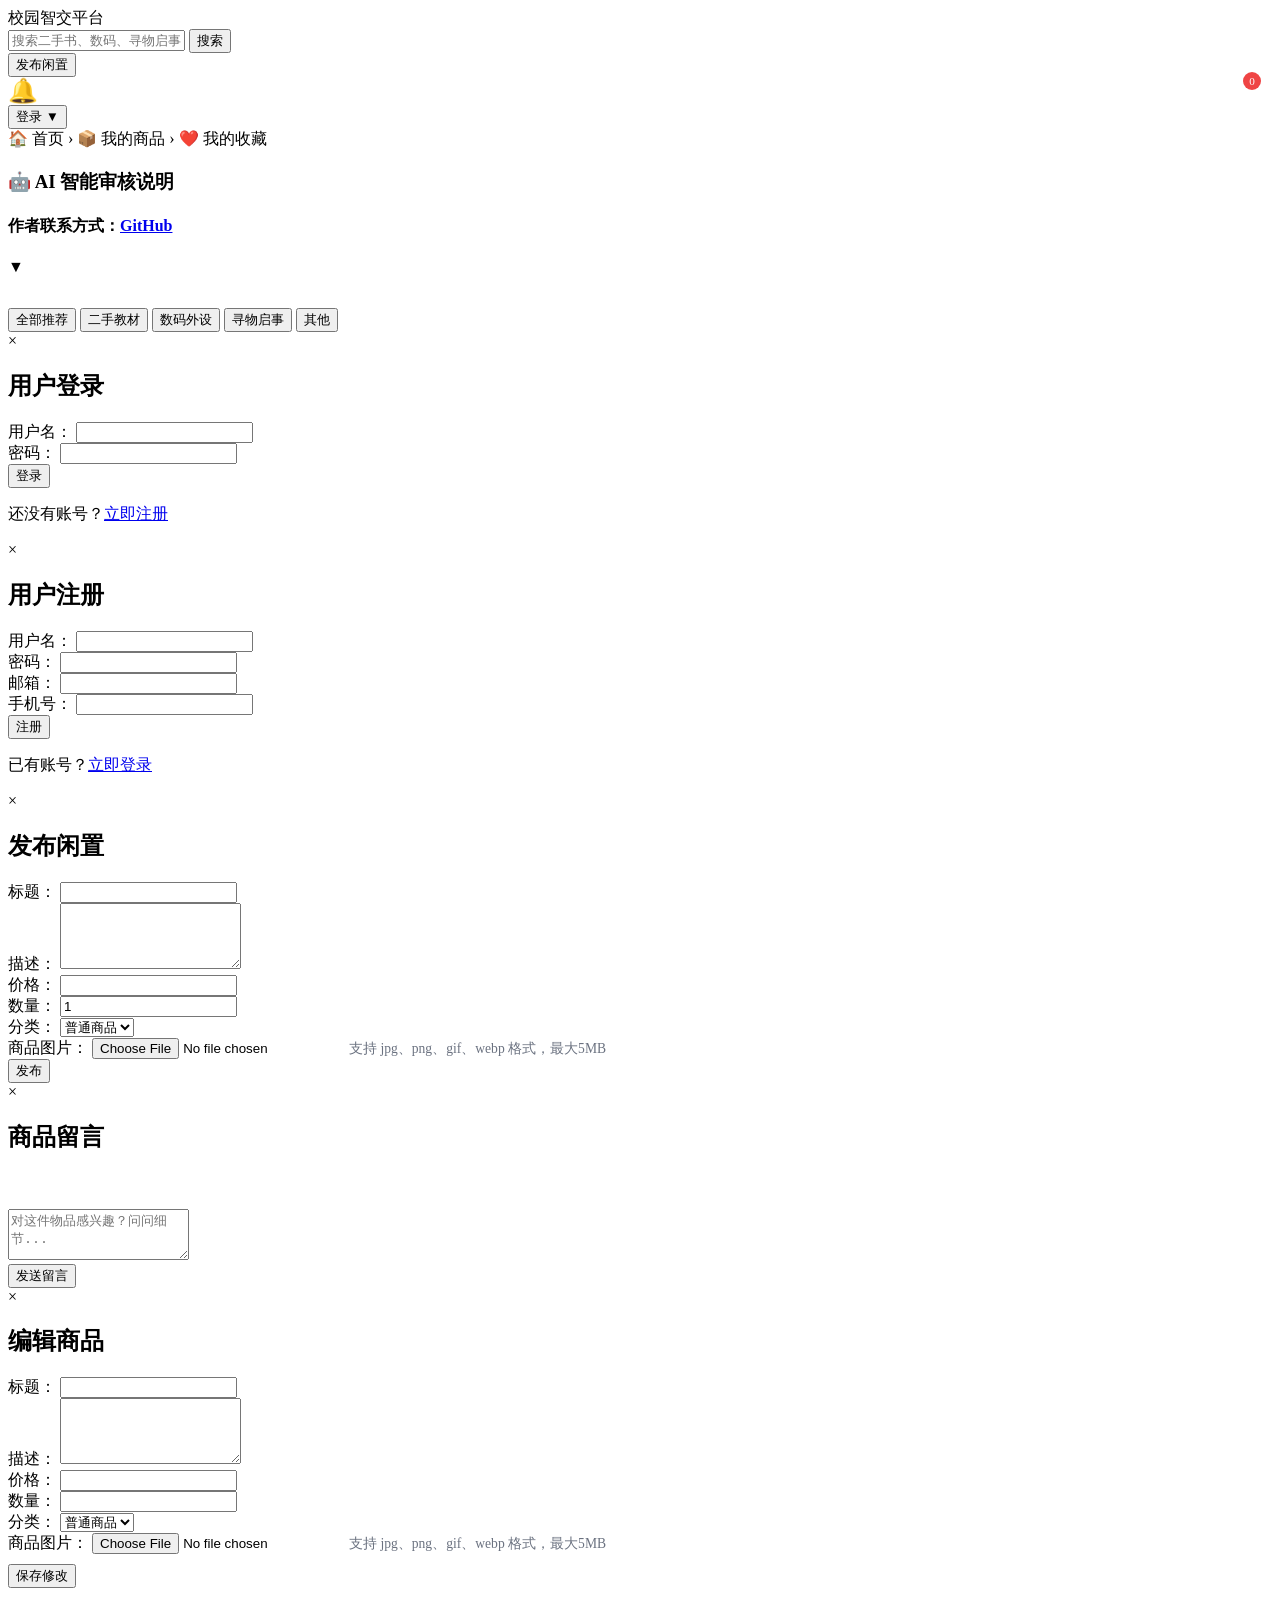
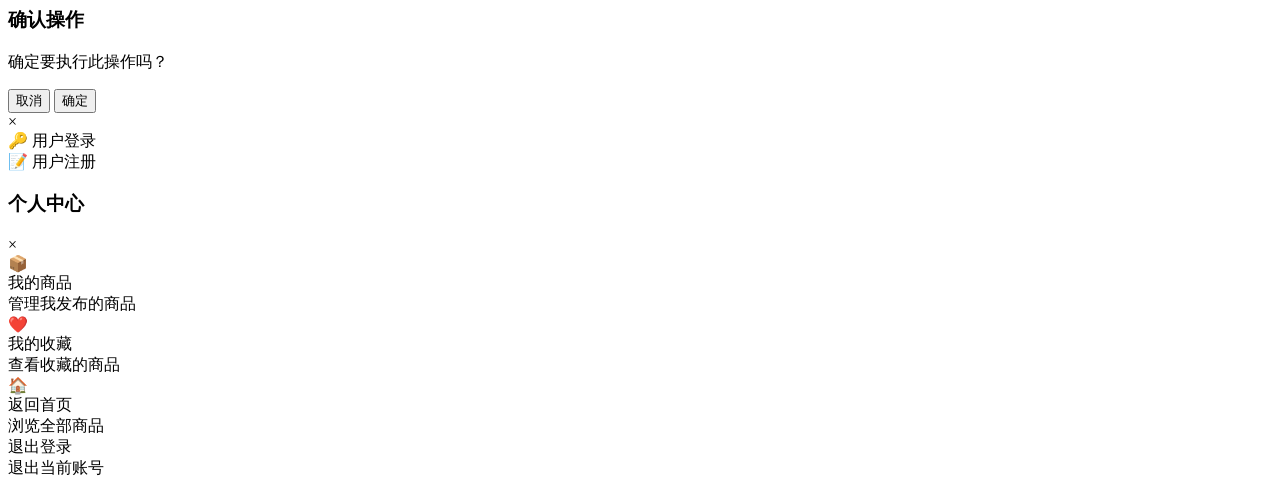
==== src/main/resources/templates/index.html @ 6ff22dd8 "Add files via upload" ====
<!DOCTYPE html>
<html lang="zh-CN" xmlns:th="http://www.thymeleaf.org">
<head>
    <meta charset="UTF-8">
    <meta name="viewport" content="width=device-width, initial-scale=1.0, maximum-scale=5.0, user-scalable=yes">
    <meta name="theme-color" content="#4f46e5">
    <meta name="description" content="校园闲置智能交易平台 - 发现优质二手商品">
    <title>校园闲置智能交易平台 - 发现大厅</title>
    <link rel="stylesheet" th:href="@{/css/style.css}" href="/css/style.css">
</head>
<body>
<!-- 动态背景图 -->
<div class="background-wrapper"></div>

<!-- 顶部导航栏 (毛玻璃) -->
<header class="glass-header">
    <div class="logo"> 校园智交平台</div>
    <div class="search-bar">
        <input type="text" id="searchInput" placeholder="搜索二手书、数码、寻物启事...">
        <button onclick="searchItems()">搜索</button>
    </div>
    <div class="user-action">
        <button class="btn-publish" onclick="showPublishModal()">发布闲置</button>
        <div class="notification-icon" id="notificationIcon" onclick="showNotifications()" style="position: relative; margin-right: 1rem; cursor: pointer; font-size: 1.5rem;">
            🔔
            <span id="unreadBadge" style="display: none; position: absolute; top: -5px; right: -5px; background: #ef4444; color: white; border-radius: 50%; width: 18px; height: 18px; font-size: 0.7rem; display: flex; align-items: center; justify-content: center;">0</span>
        </div>
        <!-- 个人中心入口 -->
        <button class="btn-user-center" onclick="toggleUserMenu()" title="个人中心">
            <span class="user-icon"></span>
            <span class="user-text" id="userText">登录</span>
            <span class="dropdown-indicator">▼</span>
        </button>
    </div>
</header>

<!-- 页面路径指示器 -->
<nav class="breadcrumb-nav">
    <div class="container breadcrumb-container">
        <span class="breadcrumb-item active" data-page="home" onclick="navigateToPage('home')">
            <span class="breadcrumb-icon">🏠</span>
            <span class="breadcrumb-text">首页</span>
        </span>
        <span class="breadcrumb-separator">›</span>
        <span class="breadcrumb-item" data-page="my-items" onclick="navigateToPage('my-items')">
            <span class="breadcrumb-icon">📦</span>
            <span class="breadcrumb-text">我的商品</span>
        </span>
        <span class="breadcrumb-separator">›</span>
        <span class="breadcrumb-item" data-page="favorites" onclick="navigateToPage('favorites')">
            <span class="breadcrumb-icon">❤️</span>
            <span class="breadcrumb-text">我的收藏</span>
        </span>
    </div>
</nav>

<main class="container">
    <!-- AI 智能审核说明 -->
    <section class="ai-info-section" style="margin-bottom: 2rem;">
        <div class="ai-info-card">
            <div class="ai-info-header" onclick="toggleAIInfo()">
                <h3>🤖 AI 智能审核说明</h3>
                <h4>作者联系方式：<a href="https://github.com/Pb-ctrl" target="_blank">GitHub</a></h4>
                <span class="ai-info-toggle" id="aiInfoToggle">▼</span>
            </div>
            <div class="ai-info-content" id="aiInfoContent" style="display: none;">
                <div class="ai-score-standards">
                    <h4>📊 评分标准（满分100分）</h4>
                    <div class="score-grid">
                        <div class="score-item">
                            <div class="score-icon">📝</div>
                            <div class="score-details">
                                <h5>标题规范性（权重25%）</h5>
                                <p>标题长度5-50字，准确描述商品，不包含敏感词汇</p>
                            </div>
                        </div>
                        <div class="score-item">
                            <div class="score-icon">📖</div>
                            <div class="score-details">
                                <h5>描述完整性（权重25%）</h5>
                                <p>描述长度20-500字，包含商品关键信息（新旧程度、使用时长等）</p>
                            </div>
                        </div>
                        <div class="score-item">
                            <div class="score-icon">✅</div>
                            <div class="score-details">
                                <h5>内容合规性（权重30%）</h5>
                                <p>不包含违法、违禁、色情、暴力、诈骗等敏感内容</p>
                            </div>
                        </div>
                        <div class="score-item">
                            <div class="score-icon">💰</div>
                            <div class="score-details">
                                <h5>价格合理性（权重10%）</h5>
                                <p>价格在0-99999元之间，符合市场行情</p>
                            </div>
                        </div>
                        <div class="score-item">
                            <div class="score-icon"></div>
                            <div class="score-details">
                                <h5>信息真实性（权重10%）</h5>
                                <p>不存在明显虚假信息或误导内容</p>
                            </div>
                        </div>
                    </div>

                    <div class="score-levels">
                        <h4>🎯 审核等级</h4>
                        <div class="level-item level-approve">
                            <span class="level-badge">≥80分</span>
                            <span class="level-text">✅ 建议通过 - 商品信息完整规范，符合发布标准</span>
                        </div>
                        <div class="level-item level-review">
                            <span class="level-badge">50-79分</span>
                            <span class="level-text">⚠️ 需要人工复审 - 商品信息需要进一步完善</span>
                        </div>
                        <div class="level-item level-reject">
                            <span class="level-badge">&lt;50分</span>
                            <span class="level-text">❌ 建议拒绝 - 存在违规或不规范内容</span>
                        </div>
                    </div>

                    <div class="ai-tips">
                        <h4>💡 发布建议</h4>
                        <ul>
                            <li>标题简明扼要，突出商品特点（如："9成新 iPhone 13 128G"）</li>
                            <li>描述详细说明商品新旧程度、使用时间、购买渠道等</li>
                            <li>上传清晰的商品实拍图片</li>
                            <li>定价合理，可参考市场均价</li>
                            <li>遵守平台规范，不发布违禁物品</li>
                        </ul>
                    </div>
                </div>
            </div>
        </div>
    </section>

    <!-- 分类过滤器 -->
    <section class="filters">
        <button class="filter-btn active" data-filter="all">全部推荐</button>
        <button class="filter-btn" data-filter="books">二手教材</button>
        <button class="filter-btn" data-filter="digital">数码外设</button>
        <button class="filter-btn" data-filter="lost">寻物启事</button>
        <button class="filter-btn" data-filter="other">其他</button>
    </section>

    <!-- 商品/信息卡片网格 -->
    <section class="item-grid" id="itemGrid">
        <!-- 商品卡片将通过JavaScript动态加载 -->
    </section>

    <!-- 空状态提示 -->
    <div id="emptyState" style="display: none; text-align: center; padding: 3rem; color: #6b7280;">
        <p style="font-size: 1.2rem;">暂无商品信息</p>
    </div>
</main>

<!-- 登录模态框 -->
<div id="loginModal" class="modal">
    <div class="modal-content glass-card">
        <span class="close" onclick="closeLoginModal()">&times;</span>
        <h2>用户登录</h2>
        <form id="loginForm">
            <div class="form-group">
                <label>用户名：</label>
                <input type="text" id="loginUsername" required>
            </div>
            <div class="form-group">
                <label>密码：</label>
                <input type="password" id="loginPassword" required>
            </div>
            <button type="submit" class="btn-submit">登录</button>
        </form>
        <p class="switch-form">还没有账号？<a href="#" onclick="showRegisterModal()">立即注册</a></p>
    </div>
</div>

<!-- 注册模态框 -->
<div id="registerModal" class="modal">
    <div class="modal-content glass-card">
        <span class="close" onclick="closeRegisterModal()">&times;</span>
        <h2>用户注册</h2>
        <form id="registerForm">
            <div class="form-group">
                <label>用户名：</label>
                <input type="text" id="registerUsername" required>
            </div>
            <div class="form-group">
                <label>密码：</label>
                <input type="password" id="registerPassword" required>
            </div>
            <div class="form-group">
                <label>邮箱：</label>
                <input type="email" id="registerEmail">
            </div>
            <div class="form-group">
                <label>手机号：</label>
                <input type="tel" id="registerPhone">
            </div>
            <button type="submit" class="btn-submit">注册</button>
        </form>
        <p class="switch-form">已有账号？<a href="#" onclick="showLoginModal()">立即登录</a></p>
    </div>
</div>

<!-- 发布商品模态框 -->
<div id="publishModal" class="modal">
    <div class="modal-content glass-card">
        <span class="close" onclick="closePublishModal()">&times;</span>
        <h2>发布闲置</h2>
        <form id="publishForm" enctype="multipart/form-data">
            <div class="form-group">
                <label>标题：</label>
                <input type="text" id="itemTitle" required>
            </div>
            <div class="form-group">
                <label>描述：</label>
                <textarea id="itemDescription" rows="4"></textarea>
            </div>
            <div class="form-group">
                <label>价格：</label>
                <input type="number" id="itemPrice" step="0.01" required>
            </div>
            <div class="form-group">
                <label>数量：</label>
                <input type="number" id="itemQuantity" min="1" value="1" required>
            </div>
            <div class="form-group">
                <label>分类：</label>
                <select id="itemCategory">
                    <option value="1">普通商品</option>
                    <option value="2">二手教材</option>
                    <option value="3">数码外设</option>
                    <option value="4">寻物启事</option>
                </select>
            </div>
            <div class="form-group">
                <label>商品图片：</label>
                <input type="file" id="itemImage" accept="image/jpeg,image/jpg,image/png,image/gif,image/webp">
                <small style="color: #6b7280; font-size: 0.85rem;">支持 jpg、png、gif、webp 格式，最大5MB</small>
            </div>
            <div id="imagePreview" style="margin-top: 10px; display: none;">
                <img id="previewImg" style="max-width: 200px; max-height: 200px; border-radius: 8px; object-fit: cover;">
            </div>
            <button type="submit" class="btn-submit">发布</button>
        </form>
    </div>
</div>

<div id="messageModal" class="modal">
    <div class="modal-content glass-card">
        <span class="close" onclick="closeMessageModal()">&times;</span>
        <h2>商品留言</h2>

        <div id="messageList" style="max-height: 250px; overflow-y: auto; margin-bottom: 1rem; padding: 10px; background: rgba(255,255,255,0.5); border-radius: 8px;">
        </div>

        <form id="messageForm">
            <input type="hidden" id="messageItemId">
            <div class="form-group">
                <textarea id="messageContent" rows="3" placeholder="对这件物品感兴趣？问问细节..." required></textarea>
            </div>
            <button type="submit" class="btn-submit">发送留言</button>
        </form>
    </div>
</div>

<!-- 编辑商品模态框 -->
<div id="editModal" class="modal">
    <div class="modal-content glass-card">
        <span class="close" onclick="closeEditModal()">&times;</span>
        <h2>编辑商品</h2>
        <form id="editForm" enctype="multipart/form-data">
            <input type="hidden" id="editItemId">
            <div class="form-group">
                <label>标题：</label>
                <input type="text" id="editItemTitle" required>
            </div>
            <div class="form-group">
                <label>描述：</label>
                <textarea id="editItemDescription" rows="4"></textarea>
            </div>
            <div class="form-group">
                <label>价格：</label>
                <input type="number" id="editItemPrice" step="0.01" required>
            </div>
            <div class="form-group">
                <label>数量：</label>
                <input type="number" id="editItemQuantity" min="1" required>
            </div>
            <div class="form-group">
                <label>分类：</label>
                <select id="editItemCategory">
                    <option value="1">普通商品</option>
                    <option value="2">二手教材</option>
                    <option value="3">数码外设</option>
                    <option value="4">寻物启事</option>
                </select>
            </div>
            <div class="form-group">
                <label>商品图片：</label>
                <input type="file" id="editItemImage" accept="image/jpeg,image/jpg,image/png,image/gif,image/webp">
                <small style="color: #6b7280; font-size: 0.85rem;">支持 jpg、png、gif、webp 格式，最大5MB</small>
            </div>
            <div id="editImagePreview" style="margin-top: 10px;">
                <img id="editPreviewImg" style="max-width: 200px; max-height: 200px; border-radius: 8px; object-fit: cover; display: none;">
            </div>
            <button type="submit" class="btn-submit">保存修改</button>
        </form>
    </div>
</div>

<!-- Toast 提示消息 -->
<div id="toast" class="toast"></div>

<!-- 确认对话框 -->
<div id="confirmModal" class="modal">
    <div class="modal-content glass-card confirm-dialog">
        <h3 id="confirmTitle">确认操作</h3>
        <p id="confirmMessage">确定要执行此操作吗？</p>
        <div class="confirm-buttons">
            <button class="btn-cancel" onclick="closeConfirmModal()">取消</button>
            <button class="btn-confirm" id="confirmBtn">确定</button>
        </div>
    </div>
</div>

<!-- 商品详情模态框 -->
<div id="itemDetailModal" class="modal">
    <div class="modal-content glass-card item-detail-modal">
        <span class="close" onclick="closeItemDetailModal()">&times;</span>
        <div id="itemDetailContent">
            <!-- 商品详情内容将动态加载 -->
        </div>
    </div>
</div>

<!-- 用户下拉菜单 - 简化版，只保留登录/登出 -->
<div id="userDropdown" class="user-dropdown">
    <!-- 未登录状态 -->
    <div id="loginMenuItems">
        <div class="dropdown-item" onclick="showLoginModal()">
            <span>🔑</span>
            <span>用户登录</span>
        </div>
        <div class="dropdown-item" onclick="showRegisterModal()">
            <span>📝</span>
            <span>用户注册</span>
        </div>
    </div>

    <!-- 已登录状态 -->
    <div id="logoutMenuItems" style="display: none;">
        <div class="dropdown-divider"></div>
        <div class="dropdown-item" onclick="logout()">
            <span>🚪</span>
            <span>退出登录</span>
        </div>
    </div>
</div>

<!-- 个人中心面板 -->
<div id="userCenterPanel" class="user-center-panel">
    <div class="panel-header">
        <h3> 个人中心</h3>
        <span class="close-panel" onclick="closeUserCenterPanel()">&times;</span>
    </div>
    <div class="panel-content">
        <div class="panel-item" onclick="showMyItems()">
            <span class="panel-icon">📦</span>
            <div class="panel-info">
                <div class="panel-title">我的商品</div>
                <div class="panel-desc">管理我发布的商品</div>
            </div>
        </div>
        <div class="panel-item" onclick="showMyFavorites()">
            <span class="panel-icon">❤️</span>
            <div class="panel-info">
                <div class="panel-title">我的收藏</div>
                <div class="panel-desc">查看收藏的商品</div>
            </div>
        </div>
        <div class="panel-item" onclick="backToHome()">
            <span class="panel-icon">🏠</span>
            <div class="panel-info">
                <div class="panel-title">返回首页</div>
                <div class="panel-desc">浏览全部商品</div>
            </div>
        </div>
        <div class="panel-item logout-item" onclick="logout()">
            <span class="panel-icon"></span>
            <div class="panel-info">
                <div class="panel-title logout-title">退出登录</div>
                <div class="panel-desc logout-desc">退出当前账号</div>
            </div>
        </div>
    </div>
</div>

<script th:src="@{/js/app.js}" src="/js/app.js"></script>
</body>
</html>
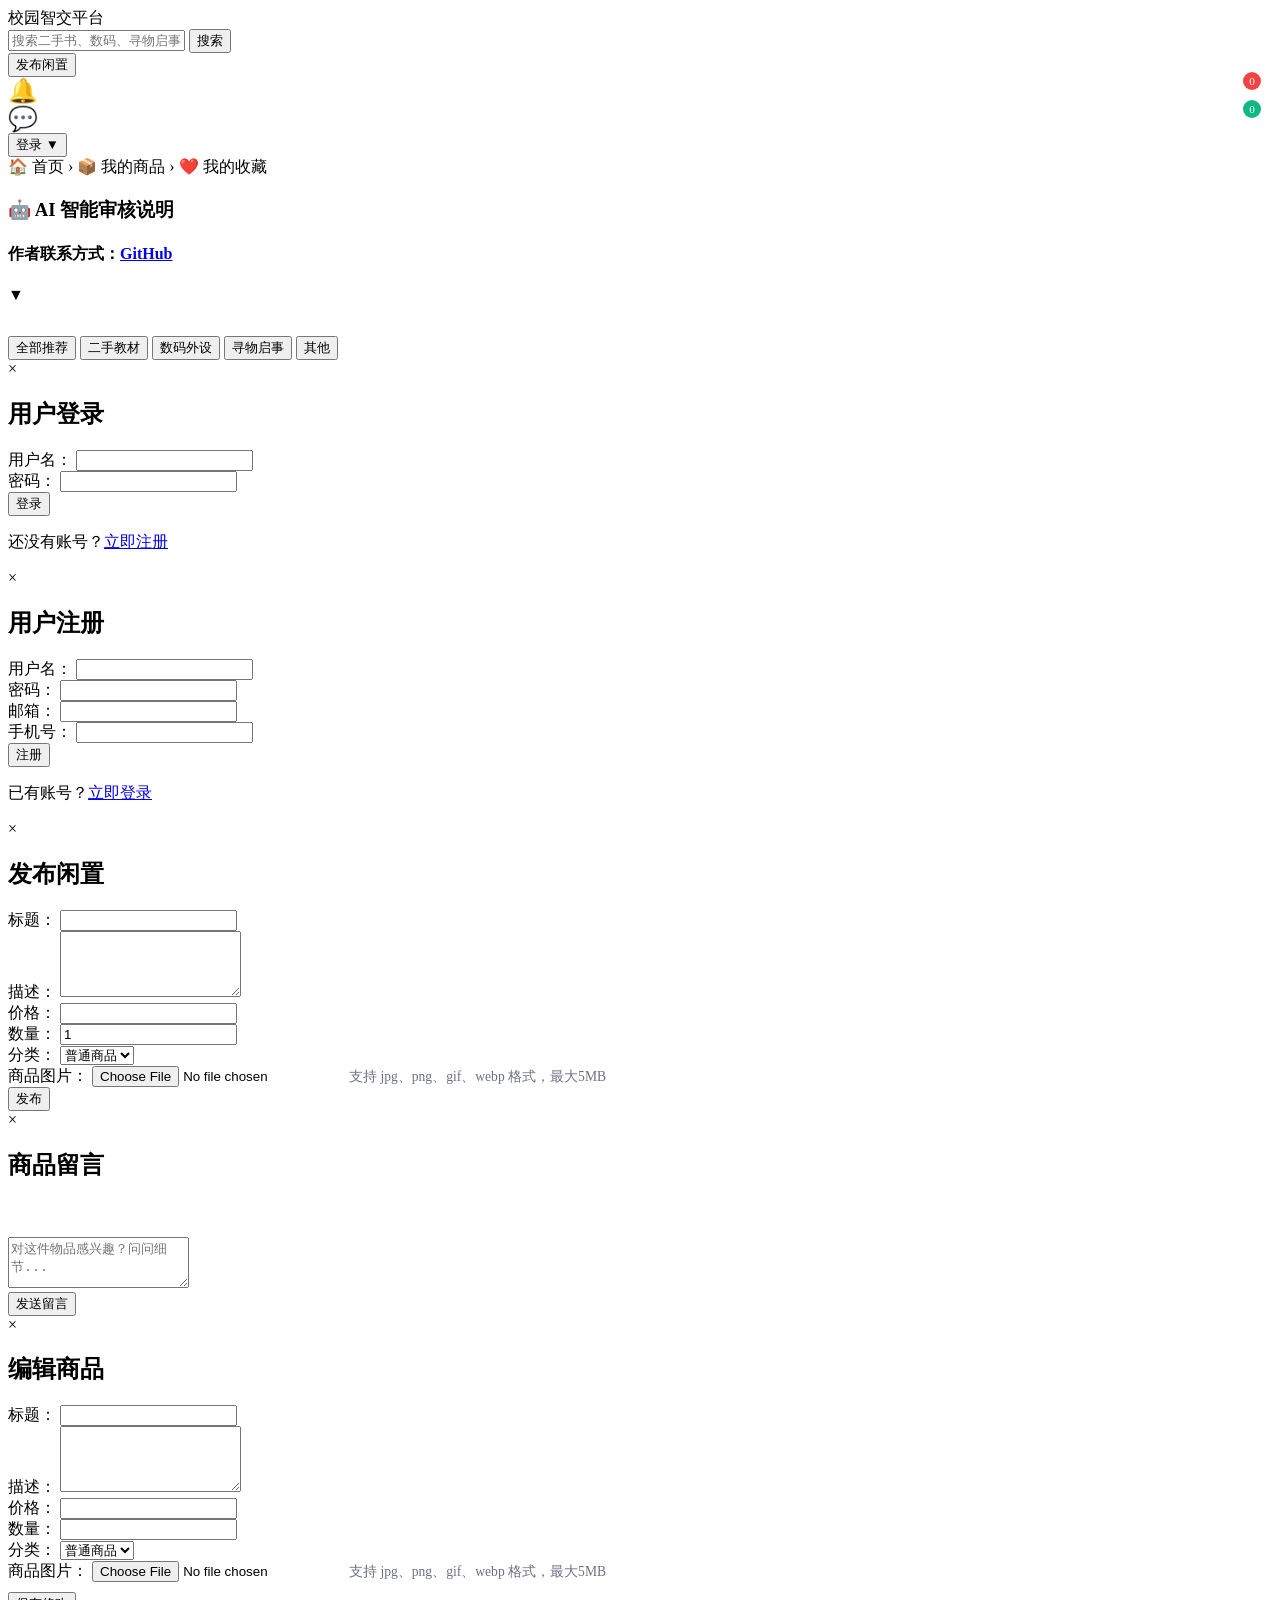
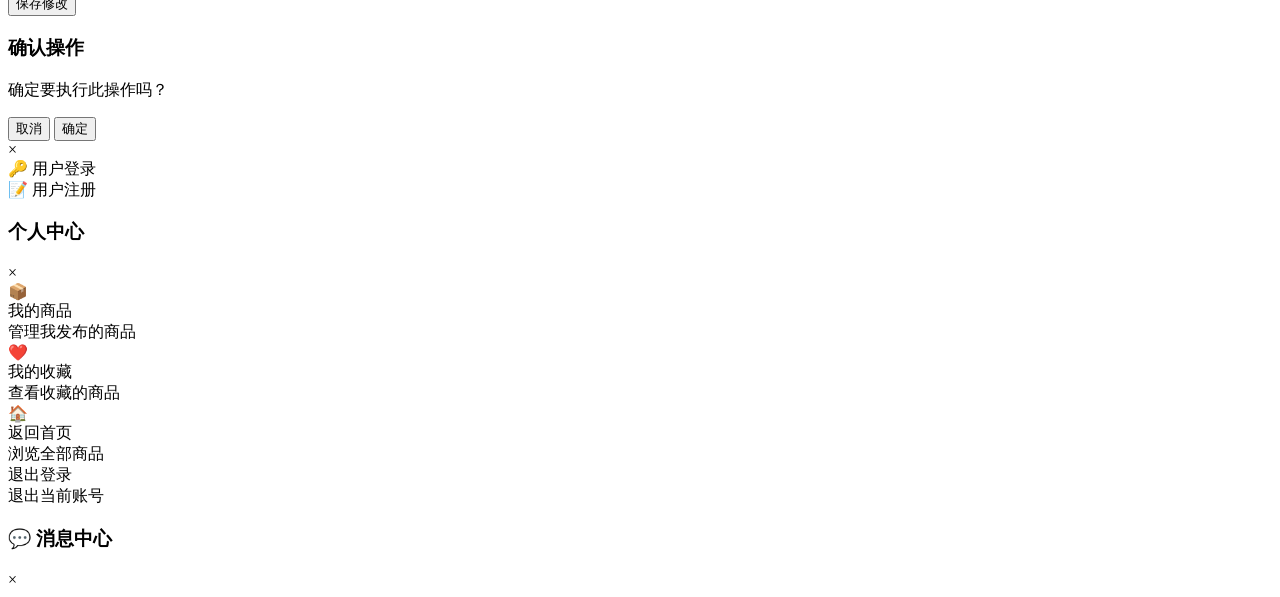
==== commit eb1a8a6b: "Add files via upload" ====
--- a/src/main/resources/templates/index.html
+++ b/src/main/resources/templates/index.html
@@ -24,6 +24,11 @@
         <div class="notification-icon" id="notificationIcon" onclick="showNotifications()" style="position: relative; margin-right: 1rem; cursor: pointer; font-size: 1.5rem;">
             🔔
             <span id="unreadBadge" style="display: none; position: absolute; top: -5px; right: -5px; background: #ef4444; color: white; border-radius: 50%; width: 18px; height: 18px; font-size: 0.7rem; display: flex; align-items: center; justify-content: center;">0</span>
+        </div>
+        <!-- 消息中心入口 -->
+        <div class="message-center-icon" id="messageCenterIcon" onclick="showMessageCenter()" style="position: relative; margin-right: 1rem; cursor: pointer; font-size: 1.5rem;" title="消息中心">
+            💬
+            <span id="chatUnreadBadge" style="display: none; position: absolute; top: -5px; right: -5px; background: #10b981; color: white; border-radius: 50%; width: 18px; height: 18px; font-size: 0.7rem; display: flex; align-items: center; justify-content: center;">0</span>
         </div>
         <!-- 个人中心入口 -->
         <button class="btn-user-center" onclick="toggleUserMenu()" title="个人中心">
@@ -108,7 +113,7 @@
                         <h4>🎯 审核等级</h4>
                         <div class="level-item level-approve">
                             <span class="level-badge">≥80分</span>
-                            <span class="level-text">✅ 建议通过 - 商品信息完整规范，符合发布标准</span>
+                            <span class="level-text">✅ 自动通过 - 商品信息完整规范，符合发布标准</span>
                         </div>
                         <div class="level-item level-review">
                             <span class="level-badge">50-79分</span>
@@ -116,7 +121,7 @@
                         </div>
                         <div class="level-item level-reject">
                             <span class="level-badge">&lt;50分</span>
-                            <span class="level-text">❌ 建议拒绝 - 存在违规或不规范内容</span>
+                            <span class="level-text">❌ 判定为严重违规（如违禁品、虚假宣传、敏感信息），直接拦截并拒绝发布</span>
                         </div>
                     </div>
 
@@ -397,6 +402,19 @@
     </div>
 </div>
 
+<!-- 消息中心面板 -->
+<div id="messageCenterPanel" class="message-center-panel">
+    <div class="panel-header">
+        <h3>💬 消息中心</h3>
+        <span class="close-panel" onclick="closeMessageCenterPanel()">&times;</span>
+    </div>
+    <div class="panel-content">
+        <div id="conversationList" class="conversation-list">
+            <!-- 对话列表将动态加载 -->
+        </div>
+    </div>
+</div>
+
 <script th:src="@{/js/app.js}" src="/js/app.js"></script>
 </body>
 </html>
